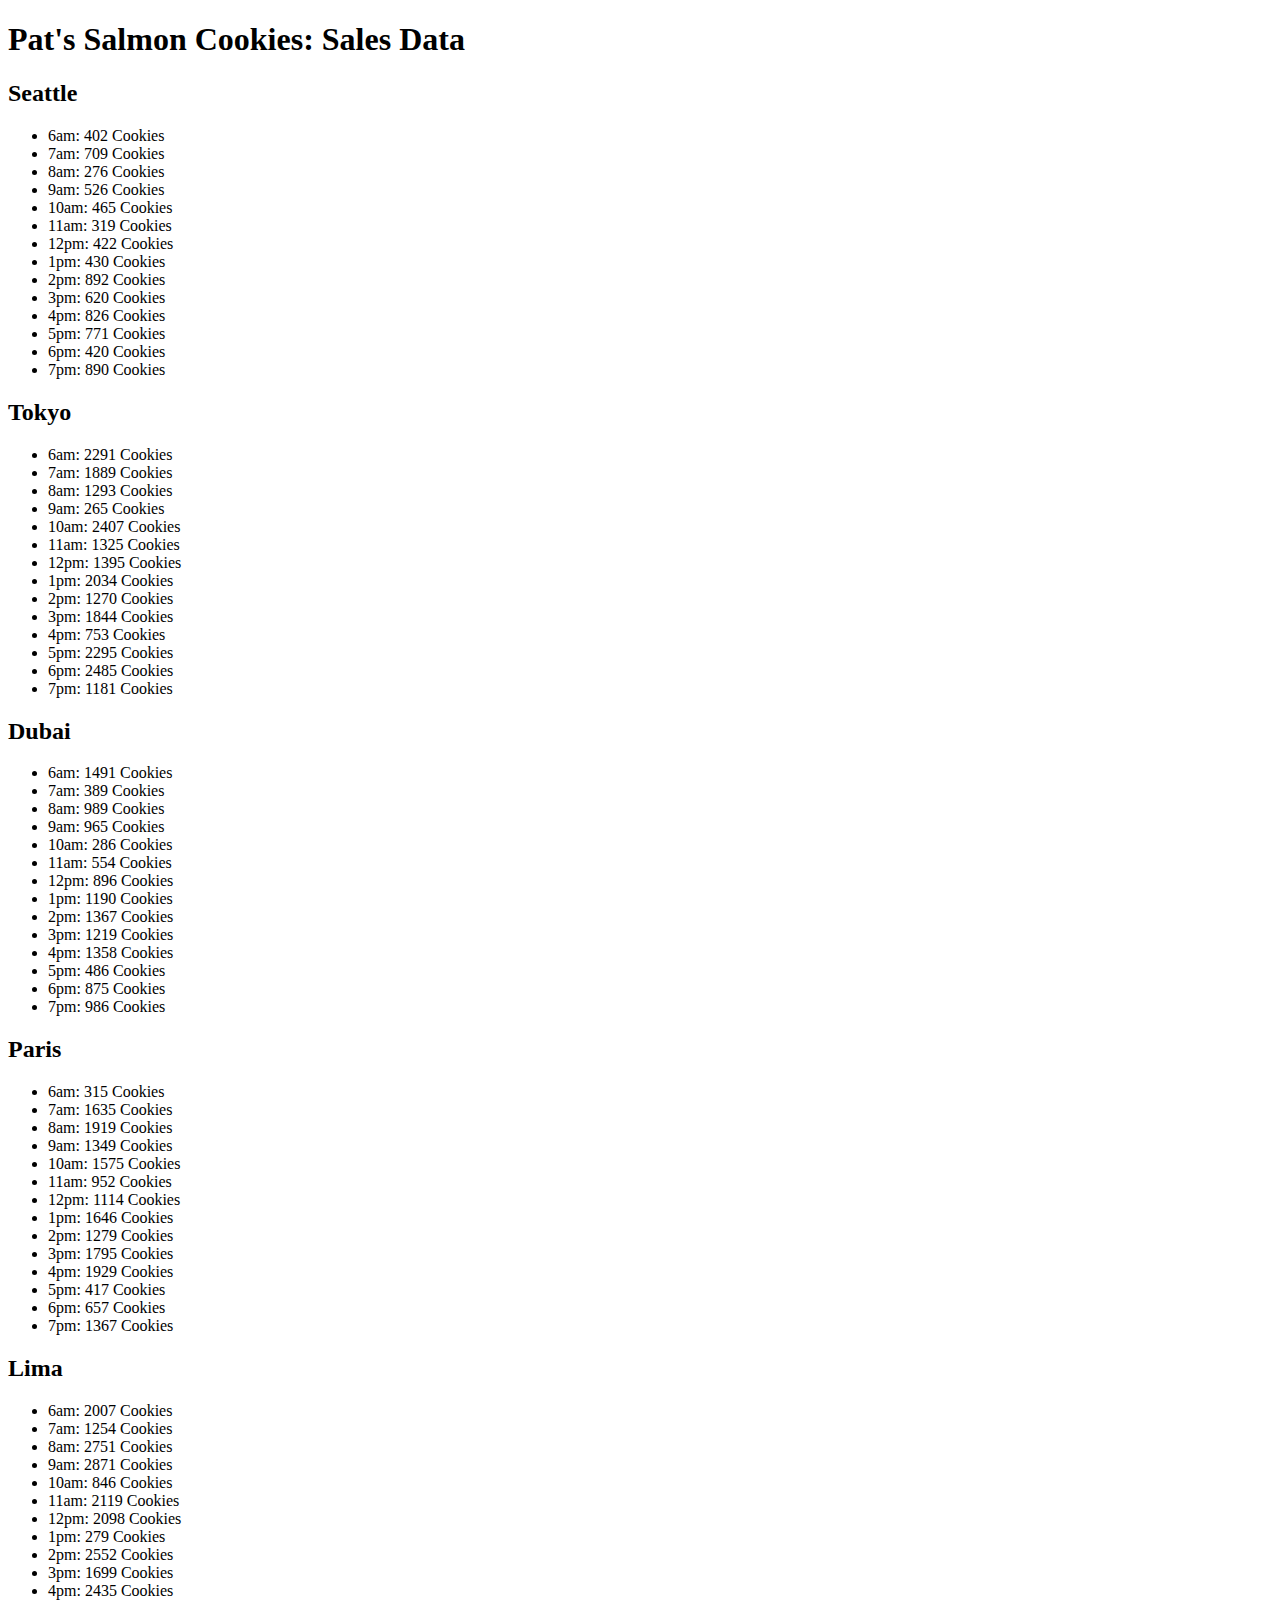
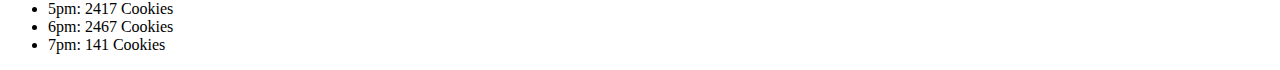
==== sales.html @ 128843c0 "got confused sooooo, yeaup" ====
<!DOCTYPE html>
    <html>
        <head>
            <meta charset="utf-8">
            <link rel="stylesheet" href="css/styles.css">
            <link href="https://fonts.googleapis.com/css?family=Righteous" rel="stylesheet">
            <title>Sales Data: Pat's Salmon Cookies</title>
        </head>
        <body>
            <h1>Pat's Salmon Cookies: Sales Data</h1>

            <h2>Seattle</h2>
            <ul id="seattle">
                <li>6am: 402 Cookies</li>
                <li>7am: 709 Cookies</li>
                <li>8am: 276 Cookies</li>
                <li>9am: 526 Cookies</li>
                <li>10am: 465 Cookies</li>
                <li>11am: 319 Cookies</li>
                <li>12pm: 422 Cookies</li>
                <li>1pm: 430 Cookies</li>
                <li>2pm: 892 Cookies</li>
                <li>3pm: 620 Cookies</li>
                <li>4pm: 826 Cookies</li>
                <li>5pm: 771 Cookies</li>
                <li>6pm: 420 Cookies</li>
                <li>7pm: 890 Cookies</li>
            </ul>
        
            <h2>Tokyo</h2>
            <ul id="tokyo">
                <li>6am: 2291 Cookies</li>
                <li>7am: 1889 Cookies</li>
                <li>8am: 1293 Cookies</li>
                <li>9am: 265 Cookies</li>
                <li>10am: 2407 Cookies</li>
                <li>11am: 1325 Cookies</li>
                <li>12pm: 1395 Cookies</li>
                <li>1pm: 2034 Cookies</li>
                <li>2pm: 1270 Cookies</li>
                <li>3pm: 1844 Cookies</li>
                <li>4pm: 753 Cookies</li>
                <li>5pm: 2295 Cookies</li>
                <li>6pm: 2485 Cookies</li>
                <li>7pm: 1181 Cookies</li>
                
            </ul>

            <h2>Dubai</h2>
            <ul id="dubai">
                <li>6am: 1491 Cookies</li>
                <li>7am: 389 Cookies</li>
                <li>8am: 989 Cookies</li>
                <li>9am: 965 Cookies</li>
                <li>10am: 286 Cookies</li>
                <li>11am: 554 Cookies</li>
                <li>12pm: 896 Cookies</li>
                <li>1pm: 1190 Cookies</li>
                <li>2pm: 1367 Cookies</li>
                <li>3pm: 1219 Cookies</li>
                <li>4pm: 1358 Cookies</li>
                <li>5pm: 486 Cookies</li>
                <li>6pm: 875 Cookies</li>
                <li>7pm: 986 Cookies</li>
            </ul>
            
            <h2>Paris</h2>
            <ul id="paris">
                <li>6am: 315 Cookies</li>
                <li>7am: 1635 Cookies</li>
                <li>8am: 1919 Cookies</li>
                <li>9am: 1349 Cookies</li>
                <li>10am: 1575 Cookies</li>
                <li>11am: 952 Cookies</li>
                <li>12pm: 1114 Cookies</li>
                <li>1pm: 1646 Cookies</li>
                <li>2pm: 1279 Cookies</li>
                <li>3pm: 1795 Cookies</li>
                <li>4pm: 1929 Cookies</li>
                <li>5pm: 417 Cookies</li>
                <li>6pm: 657 Cookies</li>
                <li>7pm: 1367 Cookies</li>
            </ul>
            
            <h2>Lima</h2>
            <ul id="lima">
                <li>6am: 2007 Cookies</li>
                <li>7am: 1254 Cookies</li>
                <li>8am: 2751 Cookies</li>
                <li>9am: 2871 Cookies</li>
                <li>10am: 846 Cookies</li>
                <li>11am: 2119 Cookies</li>
                <li>12pm: 2098 Cookies</li>
                <li>1pm: 279 Cookies</li>
                <li>2pm: 2552 Cookies</li>
                <li>3pm: 1699 Cookies</li>
                <li>4pm: 2435 Cookies</li>
                <li>5pm: 2417 Cookies</li>
                <li>6pm: 2467 Cookies</li>
                <li>7pm: 141 Cookies</li>
            </ul>
            <script src="/app.js"></script>
        </body>
    </html>
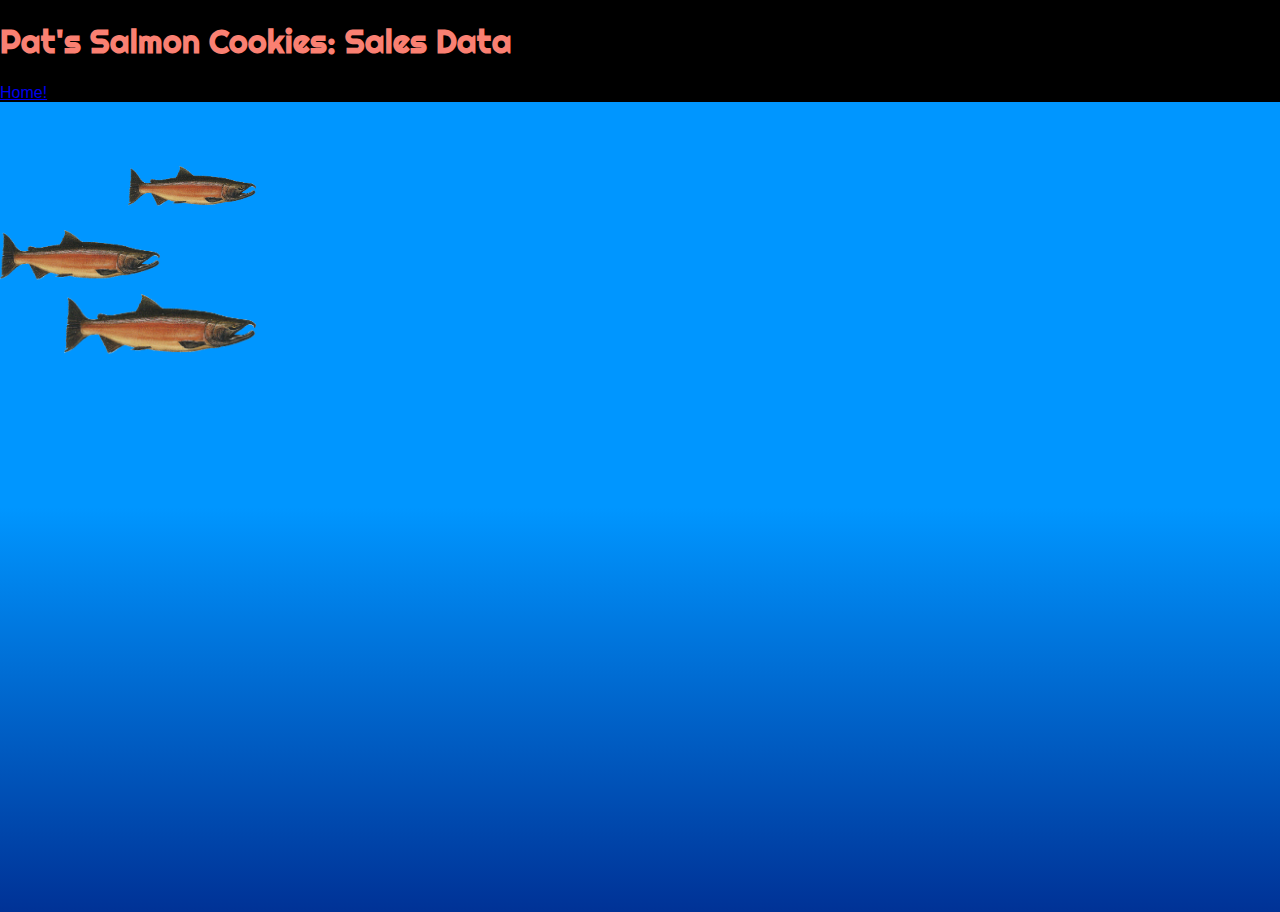
==== commit c78b5b92: "umm a lot" ====
--- a/sales.html
+++ b/sales.html
@@ -2,103 +2,22 @@
     <html>
         <head>
             <meta charset="utf-8">
-            <link rel="stylesheet" href="css/styles.css">
+            <link rel="stylesheet" href="/Styles/styles.css">
             <link href="https://fonts.googleapis.com/css?family=Righteous" rel="stylesheet">
             <title>Sales Data: Pat's Salmon Cookies</title>
         </head>
         <body>
+
             <h1>Pat's Salmon Cookies: Sales Data</h1>
 
-            <h2>Seattle</h2>
-            <ul id="seattle">
-                <li>6am: 402 Cookies</li>
-                <li>7am: 709 Cookies</li>
-                <li>8am: 276 Cookies</li>
-                <li>9am: 526 Cookies</li>
-                <li>10am: 465 Cookies</li>
-                <li>11am: 319 Cookies</li>
-                <li>12pm: 422 Cookies</li>
-                <li>1pm: 430 Cookies</li>
-                <li>2pm: 892 Cookies</li>
-                <li>3pm: 620 Cookies</li>
-                <li>4pm: 826 Cookies</li>
-                <li>5pm: 771 Cookies</li>
-                <li>6pm: 420 Cookies</li>
-                <li>7pm: 890 Cookies</li>
-            </ul>
-        
-            <h2>Tokyo</h2>
-            <ul id="tokyo">
-                <li>6am: 2291 Cookies</li>
-                <li>7am: 1889 Cookies</li>
-                <li>8am: 1293 Cookies</li>
-                <li>9am: 265 Cookies</li>
-                <li>10am: 2407 Cookies</li>
-                <li>11am: 1325 Cookies</li>
-                <li>12pm: 1395 Cookies</li>
-                <li>1pm: 2034 Cookies</li>
-                <li>2pm: 1270 Cookies</li>
-                <li>3pm: 1844 Cookies</li>
-                <li>4pm: 753 Cookies</li>
-                <li>5pm: 2295 Cookies</li>
-                <li>6pm: 2485 Cookies</li>
-                <li>7pm: 1181 Cookies</li>
-                
-            </ul>
 
-            <h2>Dubai</h2>
-            <ul id="dubai">
-                <li>6am: 1491 Cookies</li>
-                <li>7am: 389 Cookies</li>
-                <li>8am: 989 Cookies</li>
-                <li>9am: 965 Cookies</li>
-                <li>10am: 286 Cookies</li>
-                <li>11am: 554 Cookies</li>
-                <li>12pm: 896 Cookies</li>
-                <li>1pm: 1190 Cookies</li>
-                <li>2pm: 1367 Cookies</li>
-                <li>3pm: 1219 Cookies</li>
-                <li>4pm: 1358 Cookies</li>
-                <li>5pm: 486 Cookies</li>
-                <li>6pm: 875 Cookies</li>
-                <li>7pm: 986 Cookies</li>
-            </ul>
-            
-            <h2>Paris</h2>
-            <ul id="paris">
-                <li>6am: 315 Cookies</li>
-                <li>7am: 1635 Cookies</li>
-                <li>8am: 1919 Cookies</li>
-                <li>9am: 1349 Cookies</li>
-                <li>10am: 1575 Cookies</li>
-                <li>11am: 952 Cookies</li>
-                <li>12pm: 1114 Cookies</li>
-                <li>1pm: 1646 Cookies</li>
-                <li>2pm: 1279 Cookies</li>
-                <li>3pm: 1795 Cookies</li>
-                <li>4pm: 1929 Cookies</li>
-                <li>5pm: 417 Cookies</li>
-                <li>6pm: 657 Cookies</li>
-                <li>7pm: 1367 Cookies</li>
-            </ul>
-            
-            <h2>Lima</h2>
-            <ul id="lima">
-                <li>6am: 2007 Cookies</li>
-                <li>7am: 1254 Cookies</li>
-                <li>8am: 2751 Cookies</li>
-                <li>9am: 2871 Cookies</li>
-                <li>10am: 846 Cookies</li>
-                <li>11am: 2119 Cookies</li>
-                <li>12pm: 2098 Cookies</li>
-                <li>1pm: 279 Cookies</li>
-                <li>2pm: 2552 Cookies</li>
-                <li>3pm: 1699 Cookies</li>
-                <li>4pm: 2435 Cookies</li>
-                <li>5pm: 2417 Cookies</li>
-                <li>6pm: 2467 Cookies</li>
-                <li>7pm: 141 Cookies</li>
-            </ul>
+            <a href="index.html">Home!</a>
+            <table id="sales-table"></table>
+            <div id="ocean">
+              <img id="thefish" src="Img/salmon.png">
+              <img id="thefish3" src="Img/salmon.png">
+              <img id="thefish2" src="Img/salmon.png">
+            </div>
             <script src="/app.js"></script>
         </body>
     </html>--- a/Styles/styles.css
+++ b/Styles/styles.css
@@ -0,0 +1,176 @@
+* {
+    font-family: 'Helvetica', sans-serif;
+    /*outline: 1px dotted green;*/
+   }
+   body {
+      background-color: black;
+   }
+   h1, h2 {
+    font-family: 'Righteous', cursive;
+    color: salmon;
+   }
+   td {
+    background-color: salmon;   
+    padding: 5px;
+    border-radius: 8px;
+    border: 1px solid black;
+    font-size: .8em;
+   }
+   th {
+       background-color: gray;
+       color: white;
+    padding: 2px;
+    border-radius: 8px;
+    font-size: .8em;
+   }
+   #thefish {
+    z-index: 3;
+    margin-top: 10%;
+    margin-left: 0%;
+    height: 50px;
+    position:absolute;
+    -webkit-animation-name:             movefish;
+    -webkit-animation-duration:         21s;
+    -webkit-animation-iteration-count:  infinite;
+    -webkit-transition-timing-function: ease-in-out;
+   }
+   #thefish2 {
+    z-index: 3;
+    margin-top:5%;
+    margin-left: 10%;
+    height: 40px;
+    position:absolute;
+    -webkit-animation-name:             movefish;
+    -webkit-animation-duration:         17s;
+    -webkit-animation-iteration-count:  infinite;
+    -webkit-transition-timing-function: ease-in-out;
+   }
+   #thefish3 {
+    z-index: 3;
+    margin-top: 15%;
+    margin-left: 5%;
+    height: 60px;
+    position:absolute;
+    -webkit-animation-name:             movefish3;
+    -webkit-animation-duration:         37s;
+    -webkit-animation-iteration-count:  infinite;
+    -webkit-transition-timing-function: ease-in-out;
+   }
+   body{
+    height:500px;
+    margin:0;
+   }
+   .carouselImg {
+    margin: auto;
+    max-width: 40%;
+    max-height: 400px;
+   }
+   ul ul li {
+    color: salmon;
+   }
+   #carousel {
+    height: 400px;
+   }
+   /*https://codepen.io/loktar00/pen/kfrKC*/
+   #ocean{
+    position:absolute;
+    width:100%;
+    min-height:90%;
+    background-image: -webkit-gradient(
+    linear,
+    left bottom,
+    left top,
+    color-stop(0, rgb(0,50,150)),
+    color-stop(0.50, rgb(0,150,255))
+    );
+    z-index: 0;
+   }
+   .wave{
+    background:#a8e3ff;
+    display:inline-block;
+    z-index: 1;
+    height:20%;
+    width:10px;
+    position:absolute;
+    -webkit-animation-name:             dostuff;
+    -webkit-animation-duration:         11s;
+    -webkit-animation-iteration-count:  infinite;
+    -webkit-transition-timing-function: ease-in-out;
+   }
+   @-webkit-keyframes dostuff{
+    0%{
+      height:10%;
+    }
+    50%{
+      height:20%;
+    }
+    100%{
+      height:10%;
+    }
+   }
+   @-webkit-keyframes movefish{
+    0%{
+      left:10%;
+      top: 85px;
+    }
+    20%{
+      left:30%;
+      top: 200px;
+    }
+    40%{
+      left:50%;
+      top: 85px;
+    }
+    70%{
+      left:70%;
+      top: 200px;
+    }
+    100%{
+      left:10%;
+      top: 85px;
+    }
+   }
+   @-webkit-keyframes movefish2{
+    0%{
+      left:75%;
+      top: 100px;
+    }
+    20%{
+      left:55%;
+      top: 0px;
+    }
+    50%{
+      left:15%;
+      top: 100px;
+    }
+    70%{
+      left:30%;
+      top: 0px;
+    }
+    100%{
+      left:75%;
+      top: 100px;
+    }
+   }
+   @-webkit-keyframes movefish3{
+    0%{
+      left:25%;
+      top: 100px;
+    }
+    20%{
+      left:45%;
+      top: 0px;
+    }
+    50%{
+      left:85%;
+      top: 100px;
+    }
+    70%{
+      left:40%;
+      top: 0px;
+    }
+    100%{
+      left:25%;
+      top: 100px;
+    }
+   }   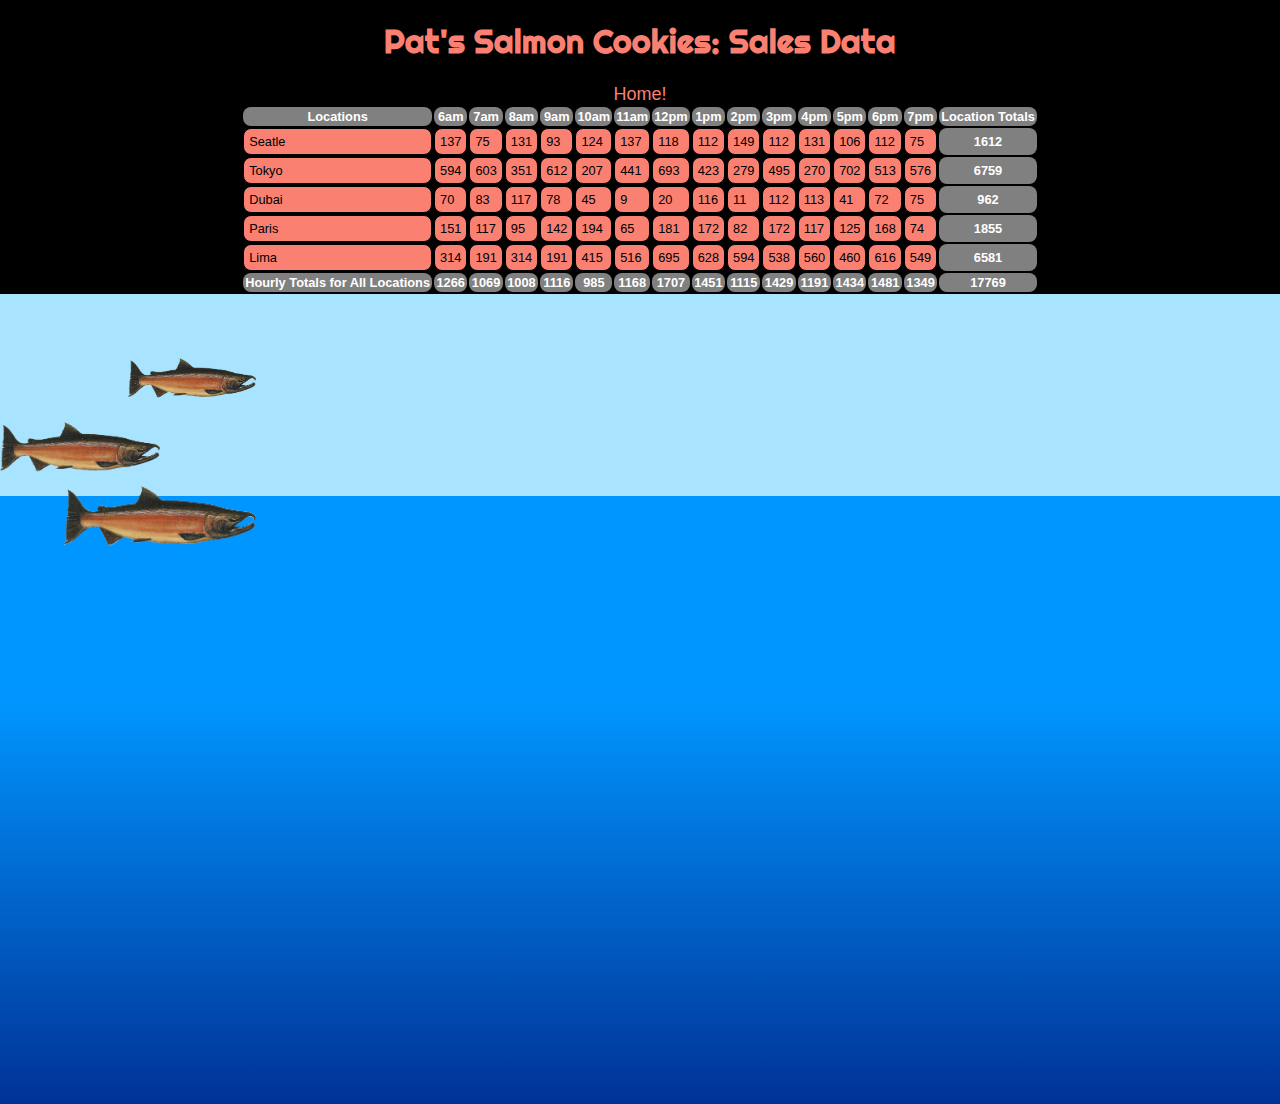
==== commit e7717919: "yup" ====
--- a/sales.html
+++ b/sales.html
@@ -1,23 +1,72 @@
 <!DOCTYPE html>
-    <html>
-        <head>
-            <meta charset="utf-8">
-            <link rel="stylesheet" href="/Styles/styles.css">
-            <link href="https://fonts.googleapis.com/css?family=Righteous" rel="stylesheet">
-            <title>Sales Data: Pat's Salmon Cookies</title>
-        </head>
-        <body>
-
-            <h1>Pat's Salmon Cookies: Sales Data</h1>
 
 
-            <a href="index.html">Home!</a>
-            <table id="sales-table"></table>
-            <div id="ocean">
-              <img id="thefish" src="Img/salmon.png">
-              <img id="thefish3" src="Img/salmon.png">
-              <img id="thefish2" src="Img/salmon.png">
-            </div>
-            <script src="/app.js"></script>
-        </body>
-    </html>+
+
+<html>
+
+
+ <head>
+
+
+   <meta charset="utf-8">
+
+
+   <link rel="stylesheet" href="/Styles/styles.css">
+
+
+   <link href="https://fonts.googleapis.com/css?family=Righteous" rel="stylesheet">
+
+
+   <title>Sales Data: Pat's Salmon Cookies</title>
+
+
+ </head>
+
+
+ <body>
+
+
+   <h1>Pat's Salmon Cookies: Sales Data</h1>
+
+
+   <a href="index.html">Home!</a>
+
+
+   <table id="sales-table"></table>
+
+
+
+
+
+
+
+   <div id="ocean">
+
+
+     <img id="thefish" src="Img/salmon.png">
+
+
+     <img id="thefish3" src="Img/salmon.png">
+
+
+     <img id="thefish2" src="Img/salmon.png">
+
+
+   </div>
+
+
+
+
+
+
+
+   <script src="app.js"></script>
+
+
+ </body>
+
+
+</html>
+
+
--- a/Styles/styles.css
+++ b/Styles/styles.css
@@ -5,9 +5,26 @@
    body {
       background-color: black;
    }
+   header{
+    border: salmon 2px solid;
+    padding-bottom: 2px;
+    margin-bottom: 5px;
+   }
    h1, h2 {
     font-family: 'Righteous', cursive;
     color: salmon;
+    display: flex;
+    justify-content: center;
+   }
+   a{
+    display: flex;
+    justify-content: center;
+    font-size: large;
+    text-decoration: none;
+    color: salmon;
+   }
+   #sales-table{
+    margin: auto;
    }
    td {
     background-color: salmon;   
@@ -67,6 +84,8 @@
    }
    ul ul li {
     color: salmon;
+    text-align: center;
+    list-style: none;
    }
    #carousel {
     height: 400px;
@@ -89,11 +108,11 @@
     background:#a8e3ff;
     display:inline-block;
     z-index: 1;
-    height:20%;
-    width:10px;
+    height: 25%;
+    width: 50px;
     position:absolute;
     -webkit-animation-name:             dostuff;
-    -webkit-animation-duration:         11s;
+    -webkit-animation-duration:         5s;
     -webkit-animation-iteration-count:  infinite;
     -webkit-transition-timing-function: ease-in-out;
    }
@@ -111,24 +130,26 @@
    @-webkit-keyframes movefish{
     0%{
       left:10%;
-      top: 85px;
+      top: 95px;
     }
     20%{
       left:30%;
-      top: 200px;
+      top: 210px;
     }
     40%{
       left:50%;
-      top: 85px;
+      top: 100px;
     }
     70%{
       left:70%;
-      top: 200px;
+      top: 210px;
     }
     100%{
       left:10%;
-      top: 85px;
-    }
+      top: 95px;
+    }
+    from{ transform: rotateZ(0deg);}
+    to{ transform: rotateZ(-360deg);}
    }
    @-webkit-keyframes movefish2{
     0%{
@@ -151,6 +172,8 @@
       left:75%;
       top: 100px;
     }
+    from{ transform: rotateZ(0deg);}
+    to{ transform: rotateZ(-360deg);}
    }
    @-webkit-keyframes movefish3{
     0%{
@@ -173,4 +196,7 @@
       left:25%;
       top: 100px;
     }
-   }   +    from{ transform: rotateZ(0deg);}
+    to{ transform: rotateZ(-360deg);}
+   }   
+   